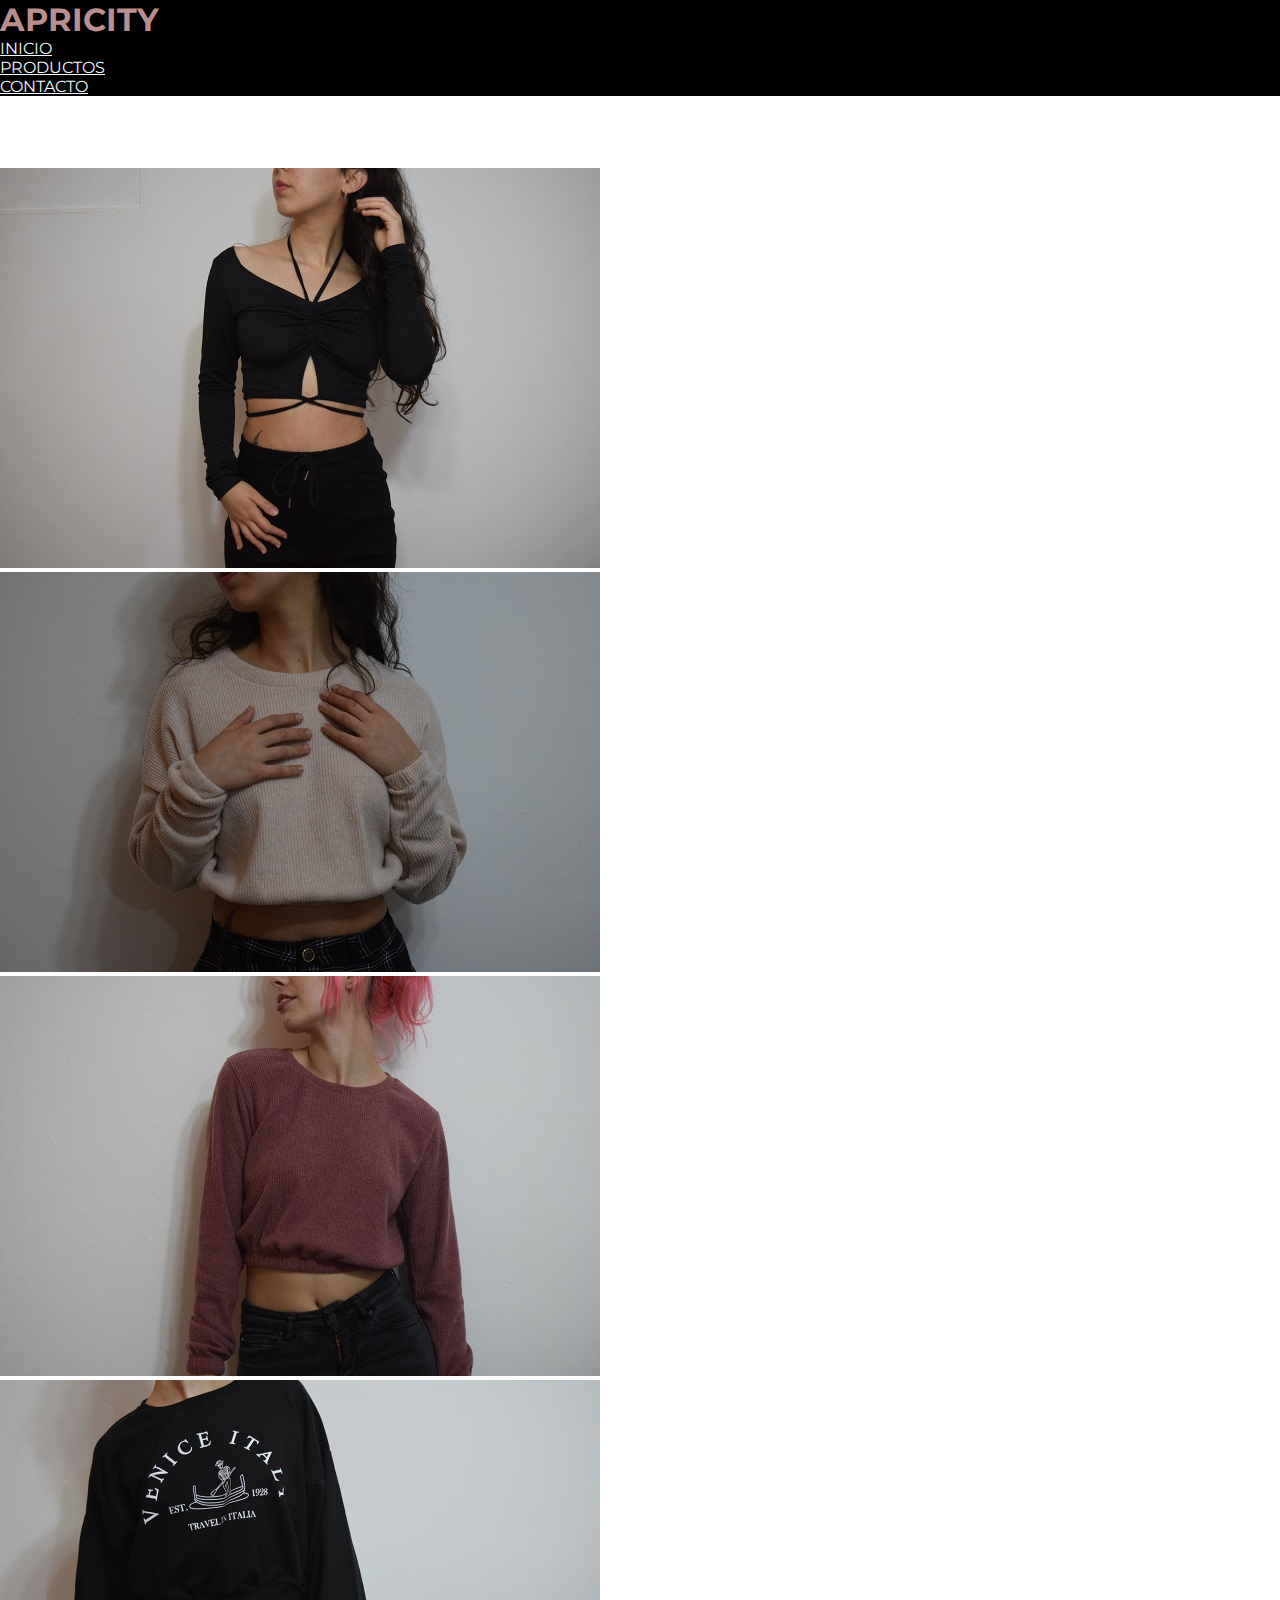
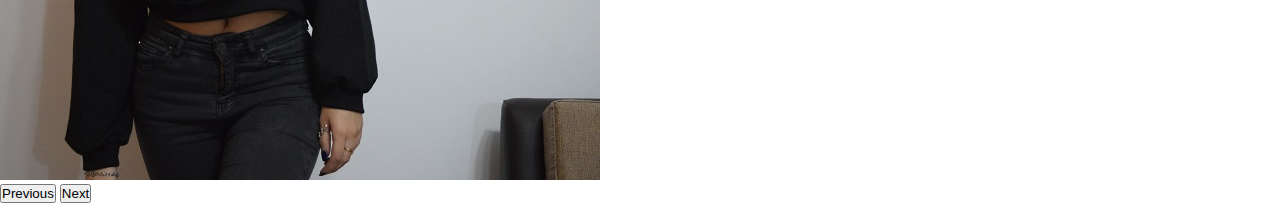
==== pages/productos.html @ 388b4f51 "header y carousel a la 2º pag" ====
<!DOCTYPE html>
<html lang="es">
<head>
    <meta charset="UTF-8">
    <meta http-equiv="X-UA-Compatible" content="IE=edge">
    <meta name="viewport" content="width=device-width, initial-scale=1.0">
    <link rel="stylesheet" href="https://cdnjs.cloudflare.com/ajax/libs/font-awesome/6.1.1/css/all.min.css" integrity="sha512-KfkfwYDsLkIlwQp6LFnl8zNdLGxu9YAA1QvwINks4PhcElQSvqcyVLLD9aMhXd13uQjoXtEKNosOWaZqXgel0g==" crossorigin="anonymous" referrerpolicy="no-referrer" />
    <link rel="stylesheet" href="https://cdn.jsdelivr.net/npm/bootstrap@4.6.2/dist/css/bootstrap.min.css" integrity="sha384-xOolHFLEh07PJGoPkLv1IbcEPTNtaed2xpHsD9ESMhqIYd0nLMwNLD69Npy4HI+N" crossorigin="anonymous">
    <link rel="stylesheet" href="../css/estilos.css">
    <title>APRICITY</title>
</head>
<body>
    <!-- HEADER INICIO -->
    <header>
        <div class="text-center">
            <h1>APRICITY</h1>
            <nav class="navbar navbar-expand justify-content-center">
                <ul class="navbar-nav">
                    <li class="nav-item">
                    <a class="nav-link" href="../index.html">INICIO</a>
                    </li>
                    <li class="nav-item">
                    <a class="nav-link" href="#">PRODUCTOS</a>
                    </li>
                    <li class="nav-item">
                    <a class="nav-link" href="#">CONTACTO</a>
                    </li>
                </ul>
            </nav>
        </div>
    </header>
    <!-- HEADER FIN -->

    <!-- CAROUSEL INICIO -->
    <div id="carouselExampleIndicators" class="carousel slide" data-ride="carousel">
        <ol class="carousel-indicators">
            <li data-target="#carouselExampleIndicators" data-slide-to="0" class="active"></li>
            <li data-target="#carouselExampleIndicators" data-slide-to="1"></li>
            <li data-target="#carouselExampleIndicators" data-slide-to="2"></li>
            <li data-target="#carouselExampleIndicators" data-slide-to="3"></li>
        </ol>
        <div class="carousel-inner text-center">
            <div class="carousel-item active">
                <img src="../images/DSC_0075.JPG" class="img-fluid" alt="">
            </div>
            <div class="carousel-item">
                <img src="../images/DSC_0144.JPG" class="img-fluid" alt="">
            </div>
            <div class="carousel-item">
                <img src="../images/DSC_0160.JPG" class="img-fluid" alt="">
            </div>
            <div class="carousel-item">
                <img src="../images/DSC_0167.JPG" class="img-fluid" alt="">
            </div>
        </div>
        <button class="carousel-control-prev" type="button" data-target="#carouselExampleIndicators" data-slide="prev">
            <span class="carousel-control-prev-icon" aria-hidden="true"></span>
            <span class="sr-only">Previous</span>
        </button>
        <button class="carousel-control-next" type="button" data-target="#carouselExampleIndicators" data-slide="next">
            <span class="carousel-control-next-icon" aria-hidden="true"></span>
            <span class="sr-only">Next</span>
        </button>
    </div>
    <!-- CAROUSEL FIN -->

    <script src="https://cdn.jsdelivr.net/npm/jquery@3.5.1/dist/jquery.slim.min.js" integrity="sha384-DfXdz2htPH0lsSSs5nCTpuj/zy4C+OGpamoFVy38MVBnE+IbbVYUew+OrCXaRkfj" crossorigin="anonymous"></script>
    <script src="https://cdn.jsdelivr.net/npm/bootstrap@4.6.2/dist/js/bootstrap.bundle.min.js" integrity="sha384-Fy6S3B9q64WdZWQUiU+q4/2Lc9npb8tCaSX9FK7E8HnRr0Jz8D6OP9dO5Vg3Q9ct" crossorigin="anonymous"></script>
</body>
---- css/estilos.css ----
@import url('https://fonts.googleapis.com/css2?family=Montserrat:wght@300&display=swap');

/* font-family: 'Montserrat', sans-serif; */

*{
    padding: 0;
    margin: 0;
    box-sizing: border-box;
}

.text-center {
    background-color: black;
    color: rosybrown;
    font-family: 'Montserrat', sans-serif;
}

.navbar {
    background-color: black;
}

.dropdown-menu {
    background-color: black;
}

.dropdown-item {
    color: white;
}

a {
    color: aliceblue;
}

a:hover {
    color: rosybrown;
}

.carousel-inner {
    background-color: #fff;
}

h2 {
    padding: 20px;
    margin-bottom: 20px;
}

.card {
    font-family: 'Montserrat', sans-serif;
    padding: 15px;
    margin: 20px;
}

.card-group {
    margin-bottom: 50px;
}

del {
    text-decoration: line-through rosybrown;
}

.btn-primary {
    background-color: black;
    border: black solid 2px;
}

.btn-primary:hover {
    background-color: #333;
    color: rosybrown;
    border: #333;
}

footer {
    background-color: black;
    padding: 10px;
}

h6 {
    color: white;
    font-family: 'Montserrat', sans-serif;
}

i {
    color: white;
    margin-bottom: 25px;
}

i:hover {
    color: rosybrown;
}
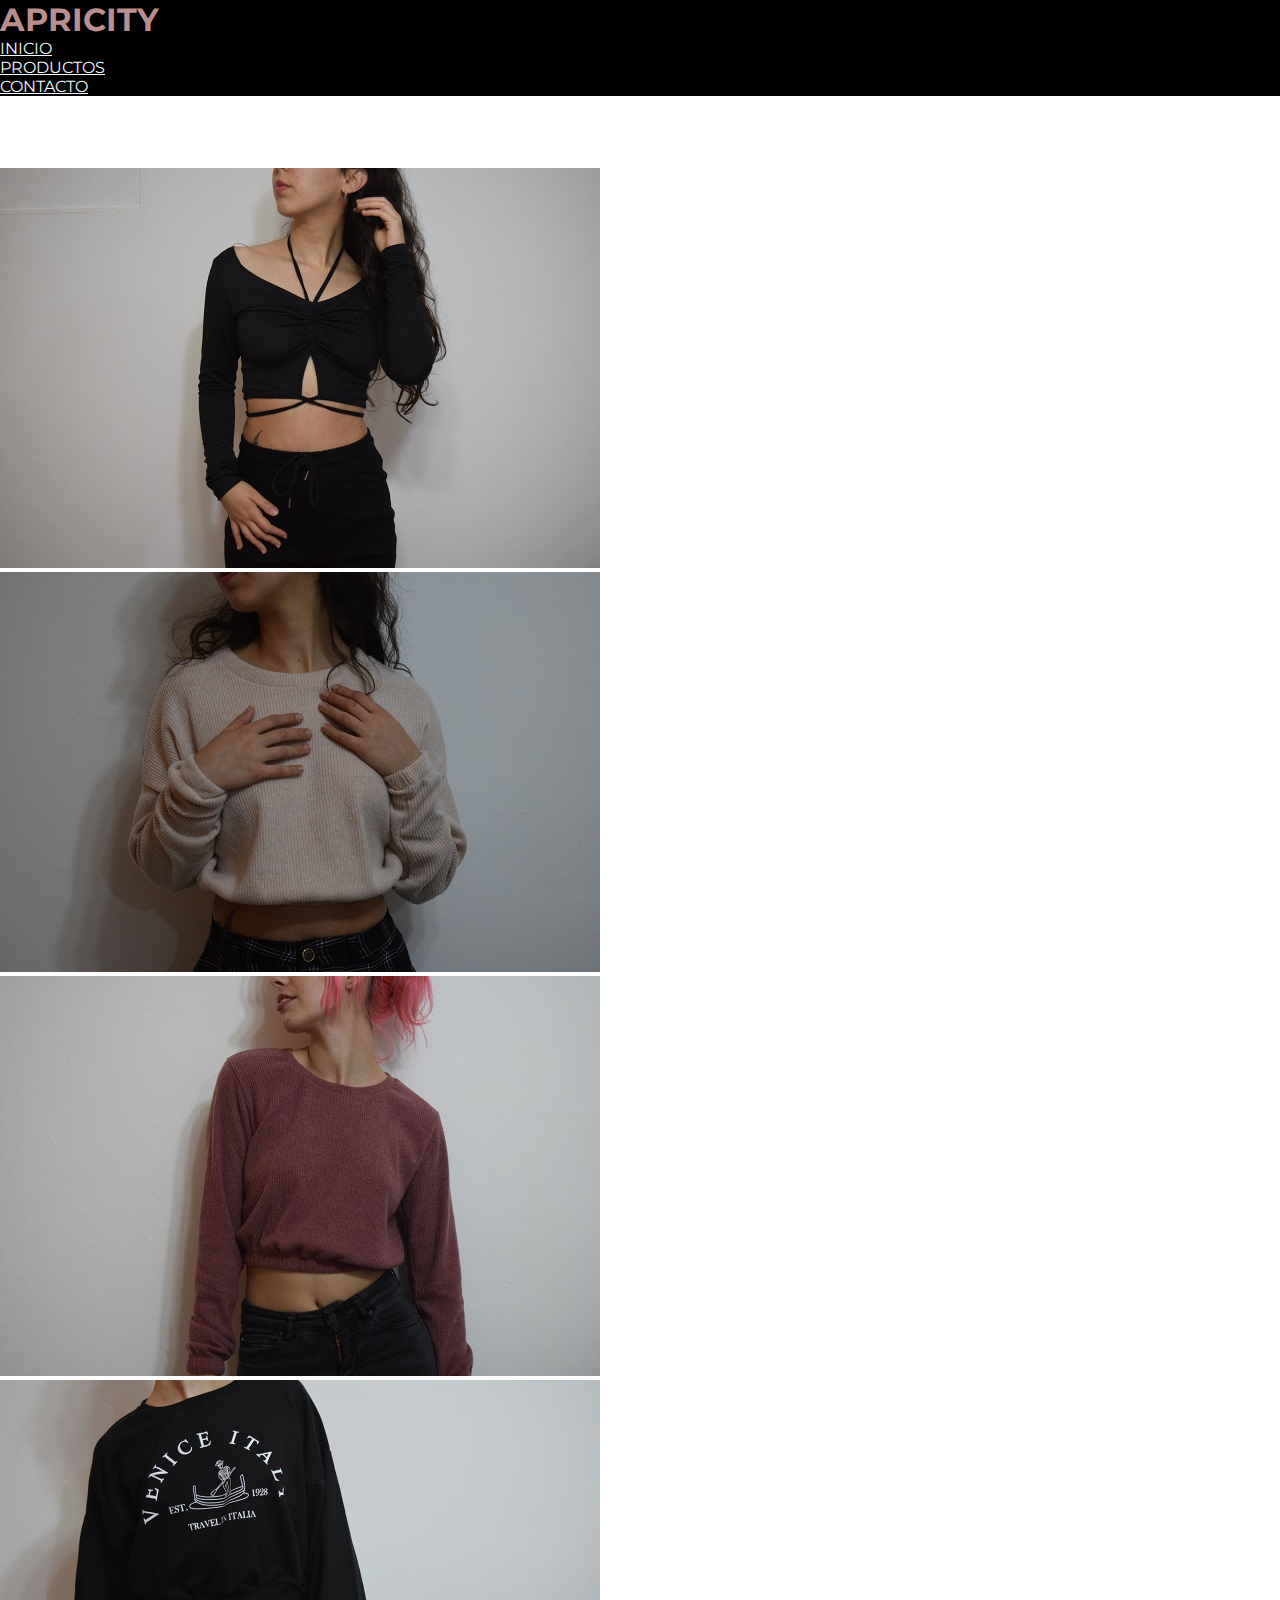
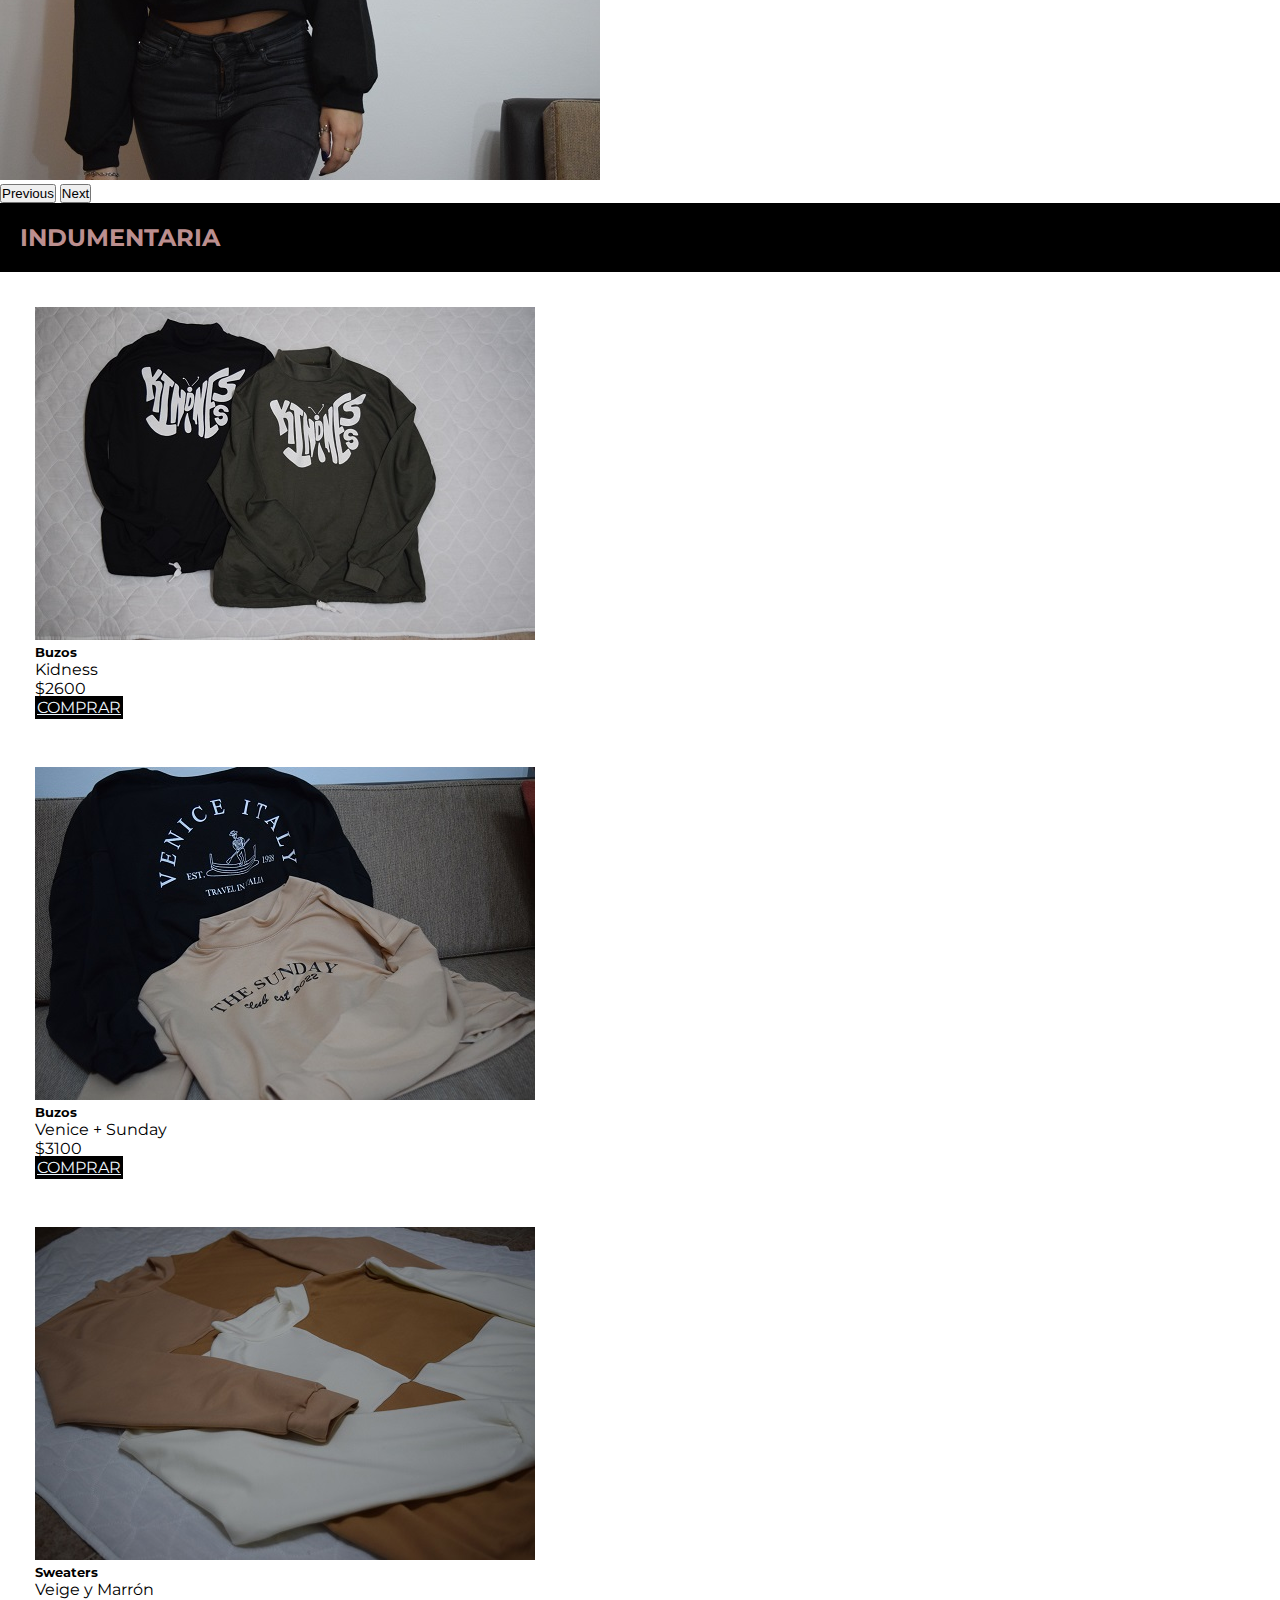
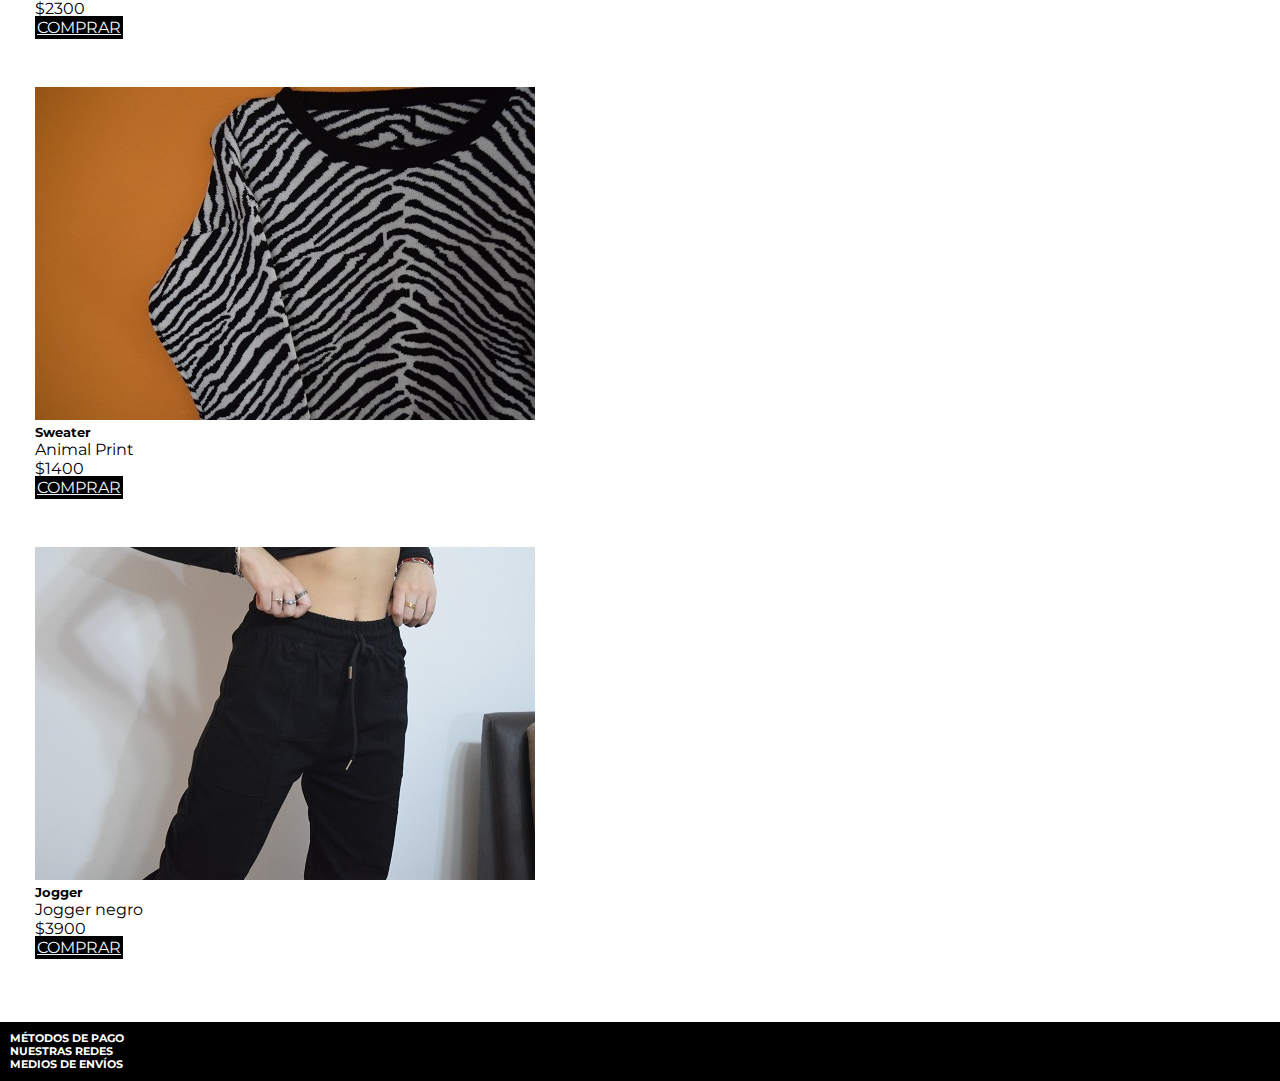
==== commit 99411e3a: "titulo y cards 1º secc" ====
--- a/pages/productos.html
+++ b/pages/productos.html
@@ -1,14 +1,19 @@
 <!DOCTYPE html>
 <html lang="es">
+
 <head>
-    <meta charset="UTF-8">
-    <meta http-equiv="X-UA-Compatible" content="IE=edge">
-    <meta name="viewport" content="width=device-width, initial-scale=1.0">
-    <link rel="stylesheet" href="https://cdnjs.cloudflare.com/ajax/libs/font-awesome/6.1.1/css/all.min.css" integrity="sha512-KfkfwYDsLkIlwQp6LFnl8zNdLGxu9YAA1QvwINks4PhcElQSvqcyVLLD9aMhXd13uQjoXtEKNosOWaZqXgel0g==" crossorigin="anonymous" referrerpolicy="no-referrer" />
-    <link rel="stylesheet" href="https://cdn.jsdelivr.net/npm/bootstrap@4.6.2/dist/css/bootstrap.min.css" integrity="sha384-xOolHFLEh07PJGoPkLv1IbcEPTNtaed2xpHsD9ESMhqIYd0nLMwNLD69Npy4HI+N" crossorigin="anonymous">
-    <link rel="stylesheet" href="../css/estilos.css">
+    <meta charset="UTF-8" />
+    <meta http-equiv="X-UA-Compatible" content="IE=edge" />
+    <meta name="viewport" content="width=device-width, initial-scale=1.0" />
+    <link rel="stylesheet" href="https://cdnjs.cloudflare.com/ajax/libs/font-awesome/6.1.1/css/all.min.css"
+        integrity="sha512-KfkfwYDsLkIlwQp6LFnl8zNdLGxu9YAA1QvwINks4PhcElQSvqcyVLLD9aMhXd13uQjoXtEKNosOWaZqXgel0g=="
+        crossorigin="anonymous" referrerpolicy="no-referrer" />
+    <link rel="stylesheet" href="https://cdn.jsdelivr.net/npm/bootstrap@4.6.2/dist/css/bootstrap.min.css"
+        integrity="sha384-xOolHFLEh07PJGoPkLv1IbcEPTNtaed2xpHsD9ESMhqIYd0nLMwNLD69Npy4HI+N" crossorigin="anonymous" />
+    <link rel="stylesheet" href="../css/estilos.css" />
     <title>APRICITY</title>
 </head>
+
 <body>
     <!-- HEADER INICIO -->
     <header>
@@ -17,13 +22,13 @@
             <nav class="navbar navbar-expand justify-content-center">
                 <ul class="navbar-nav">
                     <li class="nav-item">
-                    <a class="nav-link" href="../index.html">INICIO</a>
+                        <a class="nav-link" href="../index.html">INICIO</a>
                     </li>
                     <li class="nav-item">
-                    <a class="nav-link" href="#">PRODUCTOS</a>
+                        <a class="nav-link" href="#">PRODUCTOS</a>
                     </li>
                     <li class="nav-item">
-                    <a class="nav-link" href="#">CONTACTO</a>
+                        <a class="nav-link" href="#">CONTACTO</a>
                     </li>
                 </ul>
             </nav>
@@ -41,16 +46,16 @@
         </ol>
         <div class="carousel-inner text-center">
             <div class="carousel-item active">
-                <img src="../images/DSC_0075.JPG" class="img-fluid" alt="">
+                <img src="../images/DSC_0075.JPG" class="img-fluid" alt="" />
             </div>
             <div class="carousel-item">
-                <img src="../images/DSC_0144.JPG" class="img-fluid" alt="">
+                <img src="../images/DSC_0144.JPG" class="img-fluid" alt="" />
             </div>
             <div class="carousel-item">
-                <img src="../images/DSC_0160.JPG" class="img-fluid" alt="">
+                <img src="../images/DSC_0160.JPG" class="img-fluid" alt="" />
             </div>
             <div class="carousel-item">
-                <img src="../images/DSC_0167.JPG" class="img-fluid" alt="">
+                <img src="../images/DSC_0167.JPG" class="img-fluid" alt="" />
             </div>
         </div>
         <button class="carousel-control-prev" type="button" data-target="#carouselExampleIndicators" data-slide="prev">
@@ -64,6 +69,102 @@
     </div>
     <!-- CAROUSEL FIN -->
 
-    <script src="https://cdn.jsdelivr.net/npm/jquery@3.5.1/dist/jquery.slim.min.js" integrity="sha384-DfXdz2htPH0lsSSs5nCTpuj/zy4C+OGpamoFVy38MVBnE+IbbVYUew+OrCXaRkfj" crossorigin="anonymous"></script>
-    <script src="https://cdn.jsdelivr.net/npm/bootstrap@4.6.2/dist/js/bootstrap.bundle.min.js" integrity="sha384-Fy6S3B9q64WdZWQUiU+q4/2Lc9npb8tCaSX9FK7E8HnRr0Jz8D6OP9dO5Vg3Q9ct" crossorigin="anonymous"></script>
-</body>+    <!-- TITULO INDUMENTARIA INICIO -->
+    <div class="text-center">
+        <h2>INDUMENTARIA</h2>
+    </div>
+    <!-- TITULO INDUMENTARIA FIN -->
+
+    <!-- CARDS INICIO -->
+    <div class="card-group">
+        <div class="card">
+            <img src="../images/DSC_0032.JPG" class="card-img-top img-fluid" alt="kidness">
+            <div class="card-body">
+                <h5 class="card-title">Buzos</h5>
+                <p class="card-text">Kidness</p>
+                <p class="card-text">$2600</p>
+                <a href="#" class="btn btn-primary">COMPRAR</a>
+            </div>
+        </div>
+        <div class="card">
+            <img src="../images/DSC_0173.JPG" class="card-img-top img-fluid" alt="ItalySunday">
+            <div class="card-body">
+                <h5 class="card-title">Buzos</h5>
+                <p class="card-text">Venice + Sunday</p>
+                <p class="card-text">$3100</p>
+                <a href="#" class="btn btn-primary">COMPRAR</a>
+            </div>
+        </div>
+        <div class="card">
+            <img src="../images/DSC_0001 (3).JPG" class="card-img-top img-fluid" alt="ItalySunday">
+            <div class="card-body">
+                <h5 class="card-title">Sweaters</h5>
+                <p class="card-text">Veige y Marrón</p>
+                <p class="card-text">$2300</p>
+                <a href="#" class="btn btn-primary">COMPRAR</a>
+            </div>
+        </div>
+        <div class="card">
+            <img src="../images/DSC_0001 (1).JPG" class="card-img-top img-fluid" alt="ItalySunday">
+            <div class="card-body">
+                <h5 class="card-title">Sweater</h5>
+                <p class="card-text">Animal Print</p>
+                <p class="card-text">$1400</p>
+                <a href="#" class="btn btn-primary">COMPRAR</a>
+            </div>
+        </div>
+        <div class="card">
+            <img src="../images/DSC_0001 (2).JPG" class="card-img-top img-fluid" alt="ItalySunday">
+            <div class="card-body">
+                <h5 class="card-title">Jogger</h5>
+                <p class="card-text">Jogger negro</p>
+                <p class="card-text">$3900</p>
+                <a href="#" class="btn btn-primary">COMPRAR</a>
+            </div>
+        </div>
+    </div>
+    <!-- CARDS FIN -->
+
+    <!-- FOOTER INICIO -->
+    <footer>
+        <div class="container">
+            <div class="row">
+                <div class="col-sm-9">
+                    <h6>MÉTODOS DE PAGO</h6>
+                    <main>
+                        <i class="fa-brands fa-cc-visa"></i>
+                        <i class="fa-brands fa-cc-mastercard"></i>
+                        <i class="fa-solid fa-credit-card"></i>
+                        <i class="fa-solid fa-money-bill-transfer"></i>
+                        <i class="fa-solid fa-money-bill"></i>
+                    </main>
+                </div>
+                <div class="col-sm-3">
+                    <h6>NUESTRAS REDES</h6>
+                    <main>
+                        <i class="fa-brands fa-instagram"></i>
+                        <i class="fa-brands fa-twitter"></i>
+                        <i class="fa-brands fa-facebook"></i>
+                    </main>
+                </div>
+                <div class="col-sm-12">
+                    <h6>MEDIOS DE ENVÍOS</h6>
+                    <main>
+                        <i class="fa-solid fa-truck"></i>
+                        <i class="fa-solid fa-motorcycle"></i>
+                        <i class="fa-solid fa-shop"></i>
+                    </main>
+                </div>
+            </div>
+        </div>
+    </footer>
+    <!-- FOOTER FIN -->
+
+    <script src="https://cdn.jsdelivr.net/npm/jquery@3.5.1/dist/jquery.slim.min.js"
+        integrity="sha384-DfXdz2htPH0lsSSs5nCTpuj/zy4C+OGpamoFVy38MVBnE+IbbVYUew+OrCXaRkfj"
+        crossorigin="anonymous"></script>
+    <script src="https://cdn.jsdelivr.net/npm/bootstrap@4.6.2/dist/js/bootstrap.bundle.min.js"
+        integrity="sha384-Fy6S3B9q64WdZWQUiU+q4/2Lc9npb8tCaSX9FK7E8HnRr0Jz8D6OP9dO5Vg3Q9ct"
+        crossorigin="anonymous"></script>
+</body>
+</html>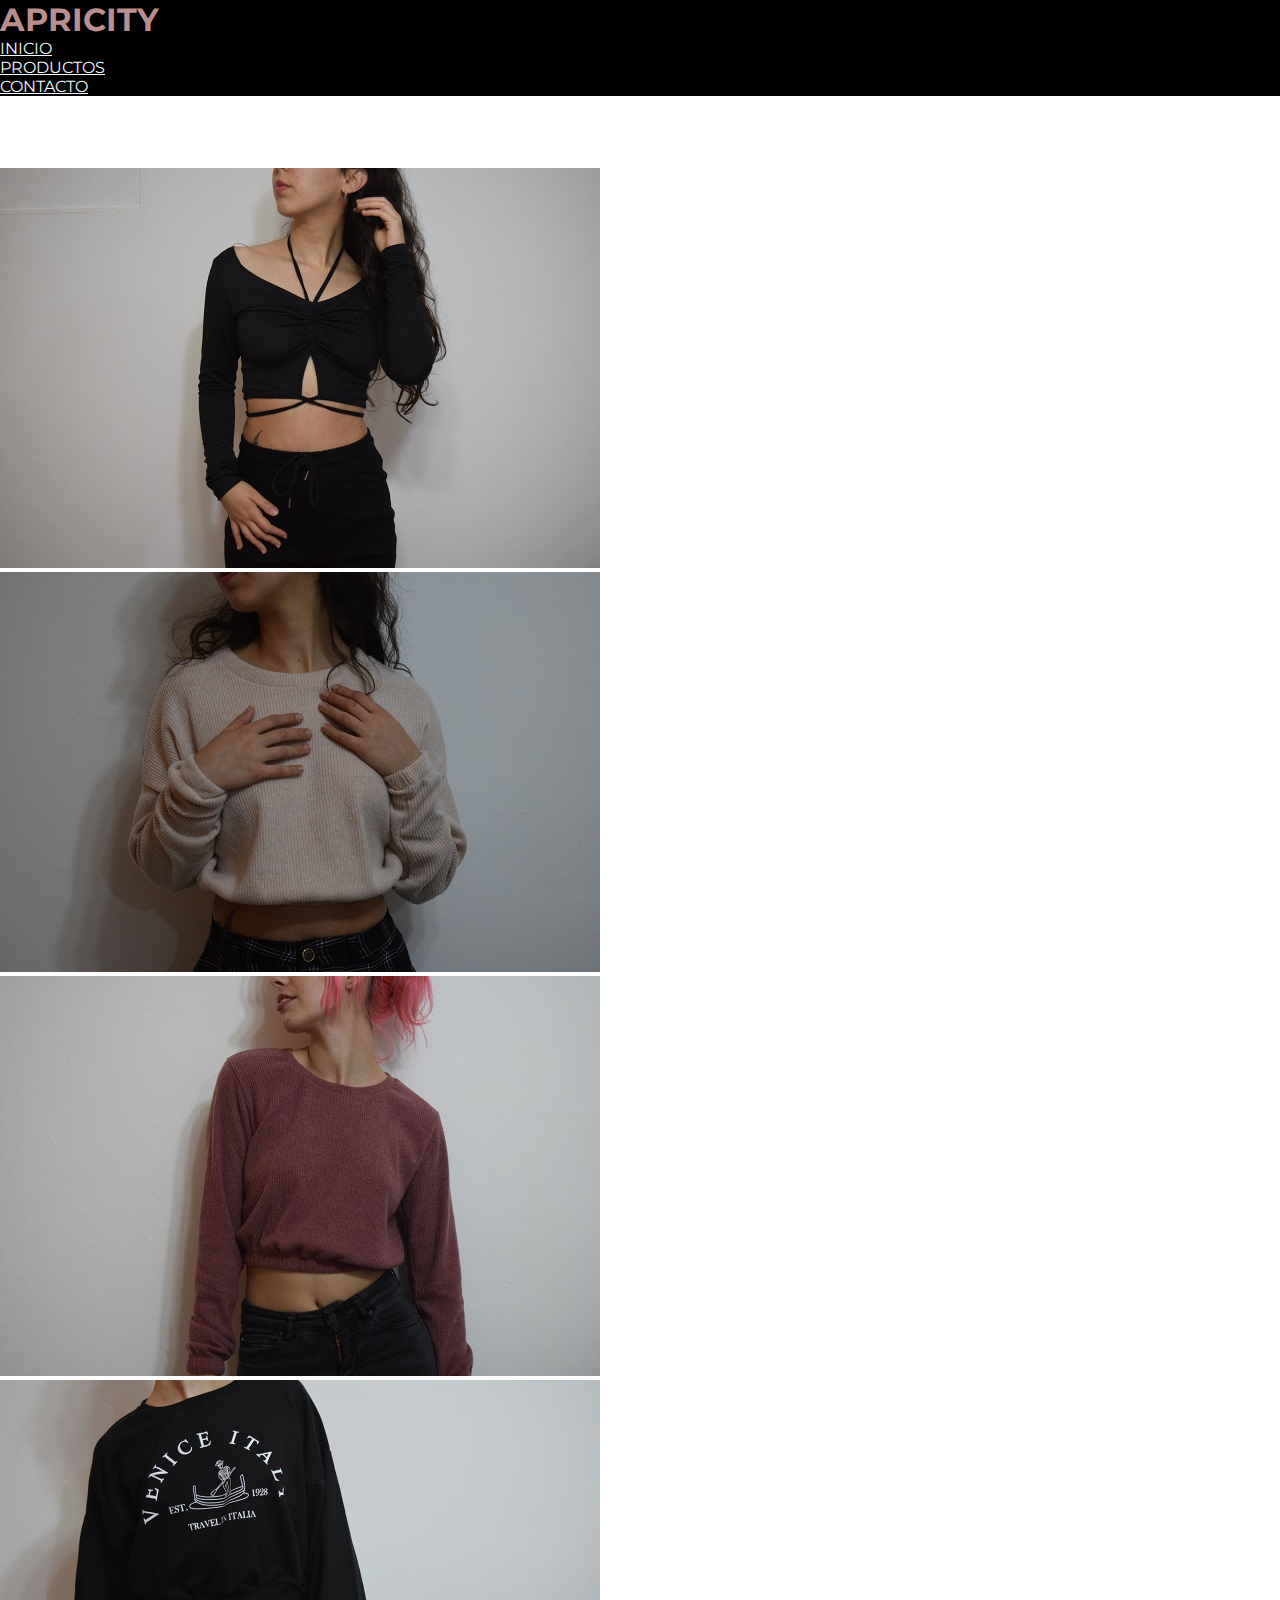
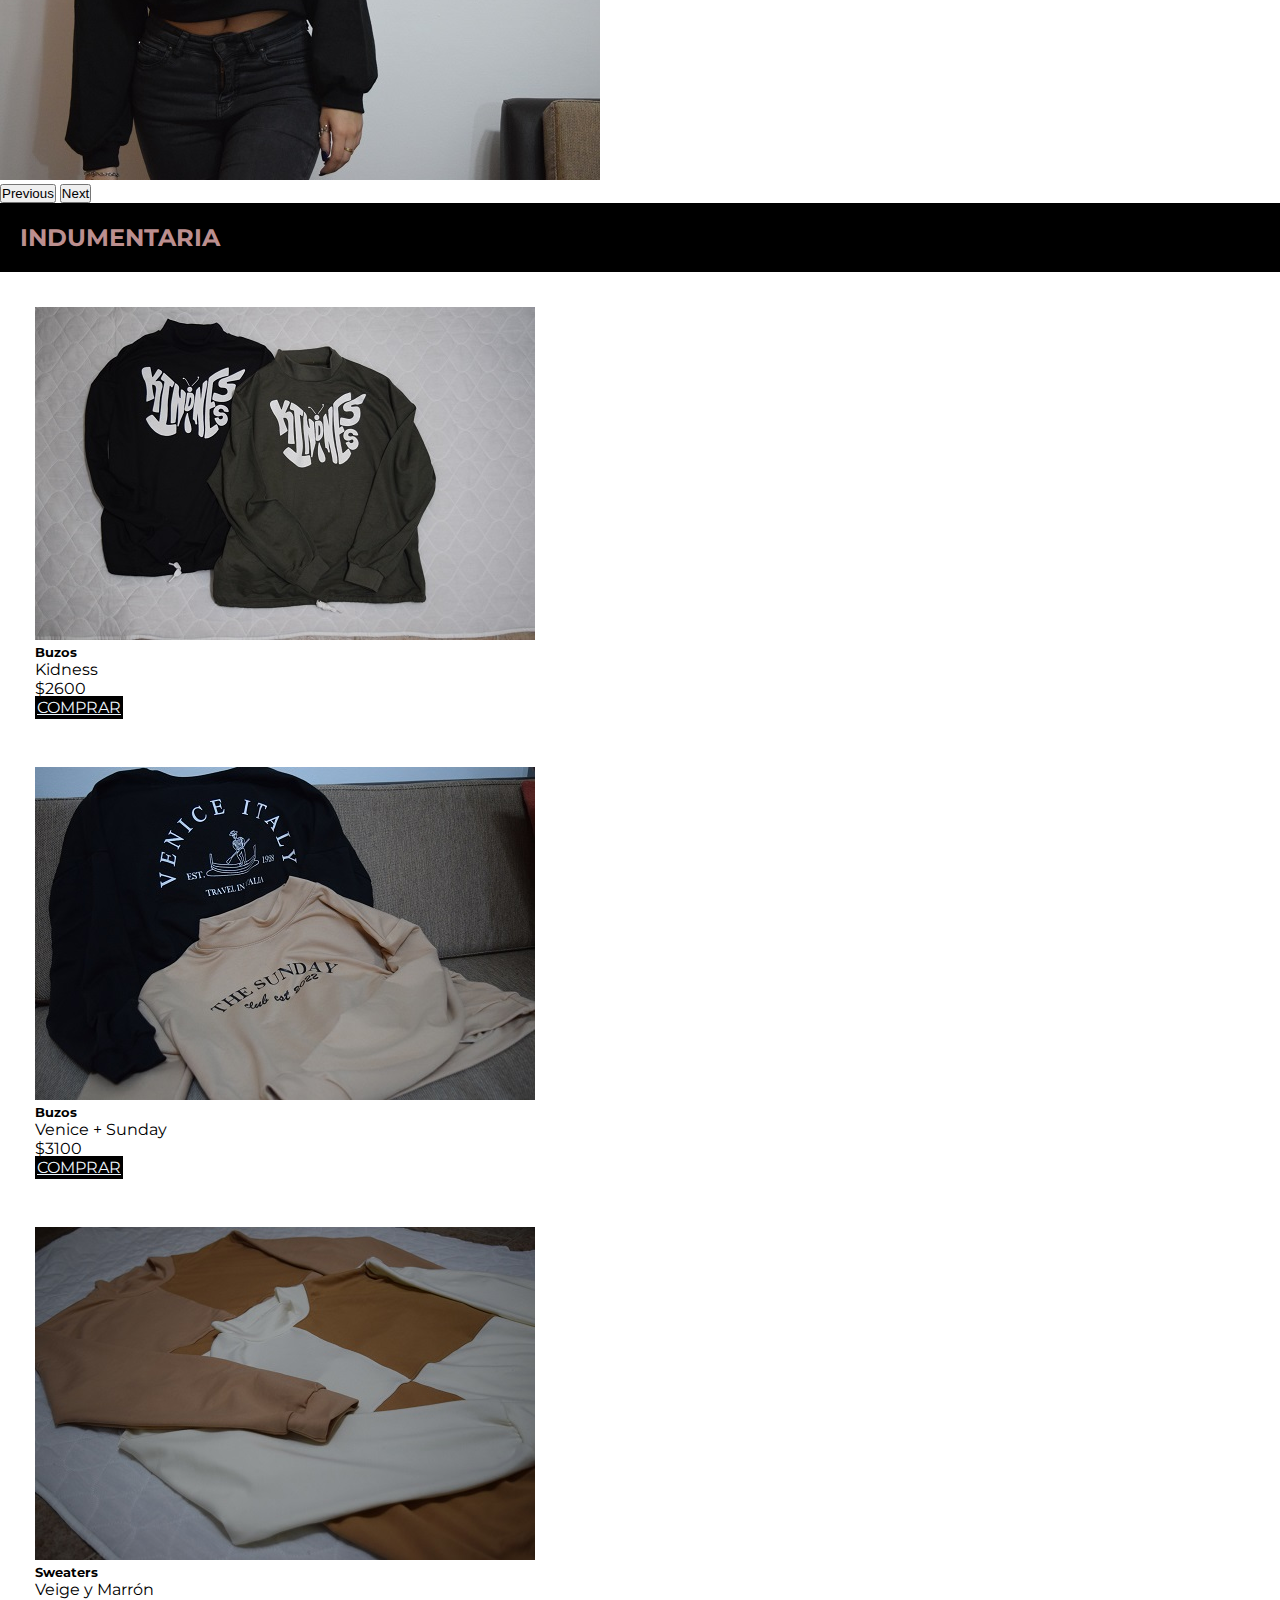
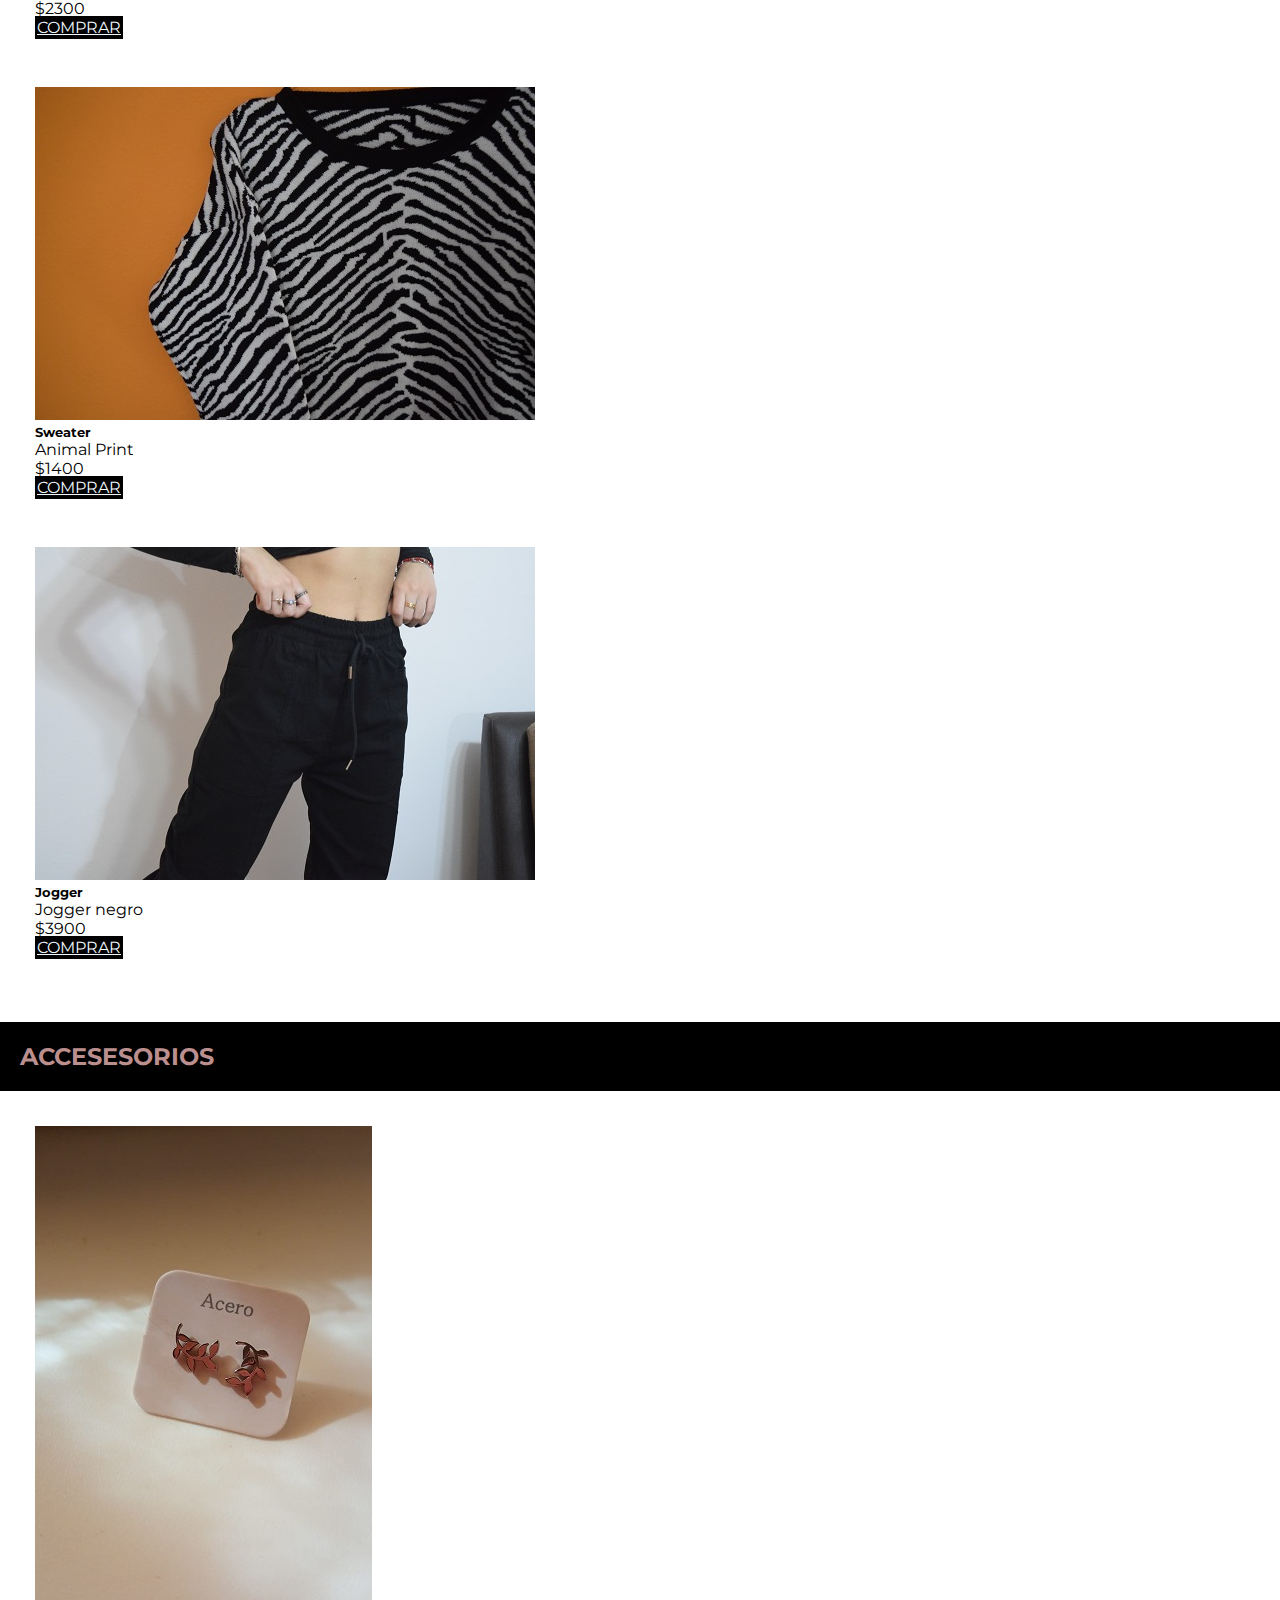
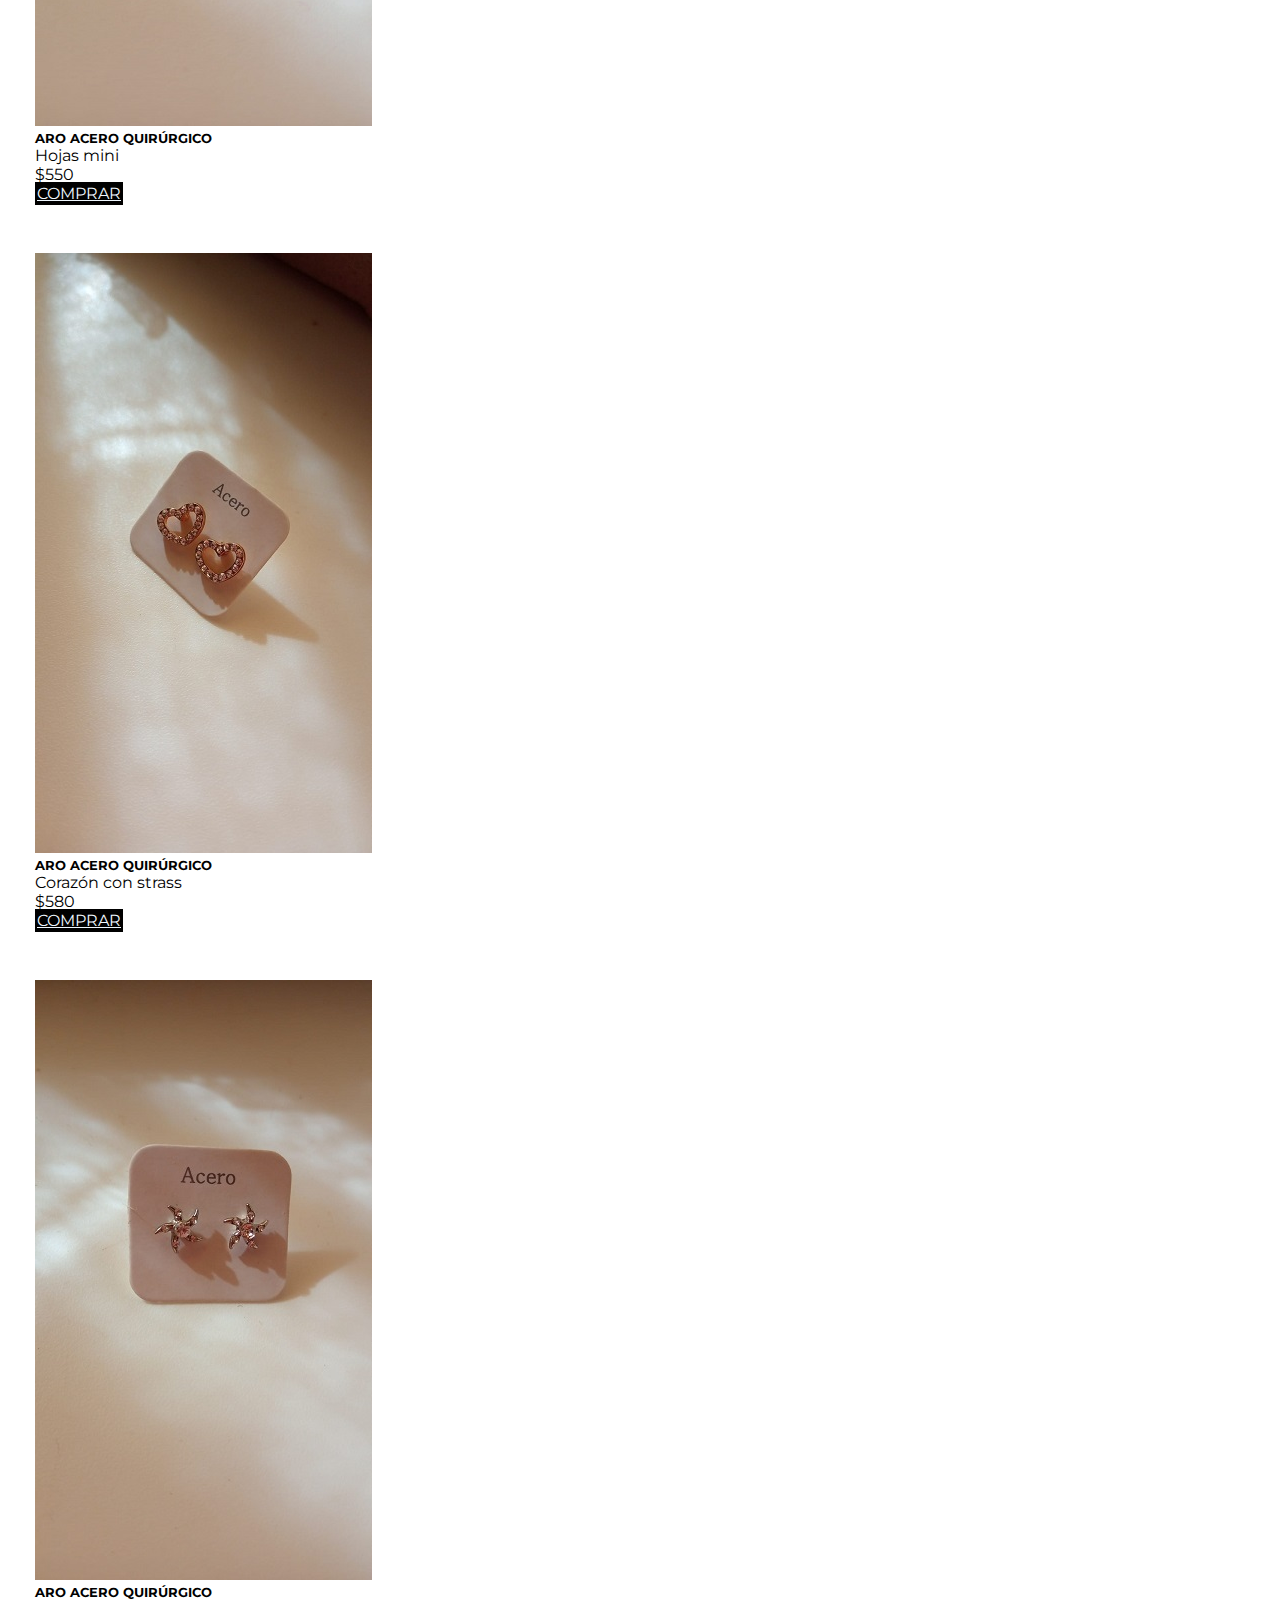
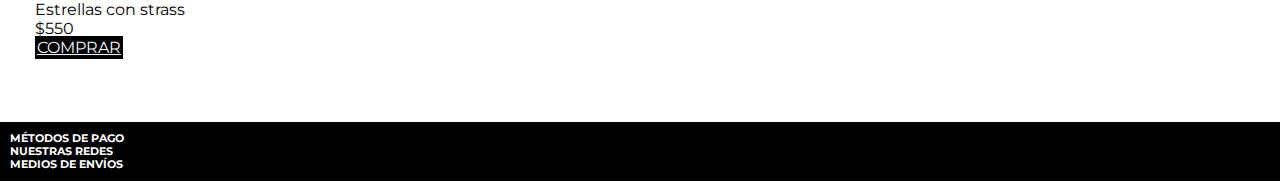
==== commit 9c7f754c: "titulo y cards 2º secc" ====
--- a/pages/productos.html
+++ b/pages/productos.html
@@ -75,7 +75,7 @@
     </div>
     <!-- TITULO INDUMENTARIA FIN -->
 
-    <!-- CARDS INICIO -->
+    <!-- CARDS INDUMENTARIA INICIO -->
     <div class="card-group">
         <div class="card">
             <img src="../images/DSC_0032.JPG" class="card-img-top img-fluid" alt="kidness">
@@ -123,7 +123,45 @@
             </div>
         </div>
     </div>
-    <!-- CARDS FIN -->
+    <!-- CARDS INDUMENTARIA FIN -->
+
+    <!-- TITULO ACCESORIOS INICIO-->
+    <div class="text-center">
+        <h2>ACCESESORIOS</h2>
+    </div>
+    <!-- TITULO ACCESORIOS FIN -->
+
+    <!-- CARDS ACCESORIOS INICIO -->
+    <div class="card-group">
+        <div class="card">
+            <img src="../images/accesorios (1).jpeg" class="card-img-top img-fluid" alt="aro hojas">
+            <div class="card-body">
+                <h5 class="card-title">ARO ACERO QUIRÚRGICO</h5>
+                <p class="card-text">Hojas mini</p>
+                <p class="card-text">$550</p>
+                <a href="#" class="btn btn-primary">COMPRAR</a>
+            </div>
+        </div>
+        <div class="card">
+            <img src="../images/accesorios (2).jpeg" class="card-img-top img-fluid" alt="aro corazón">
+            <div class="card-body">
+                <h5 class="card-title">ARO ACERO QUIRÚRGICO</h5>
+                <p class="card-text">Corazón con strass</p>
+                <p class="card-text">$580</p>
+                <a href="#" class="btn btn-primary">COMPRAR</a>
+            </div>
+        </div>
+        <div class="card">
+            <img src="../images/accesorios (3).jpeg" class="card-img-top img-fluid" alt="aro estrellas">
+            <div class="card-body">
+                <h5 class="card-title">ARO ACERO QUIRÚRGICO</h5>
+                <p class="card-text">Estrellas con strass</p>
+                <p class="card-text">$550</p>
+                <a href="#" class="btn btn-primary">COMPRAR</a>
+            </div>
+        </div>
+    </div>
+    <!-- CARDS ACCESORIOS FIN -->
 
     <!-- FOOTER INICIO -->
     <footer>
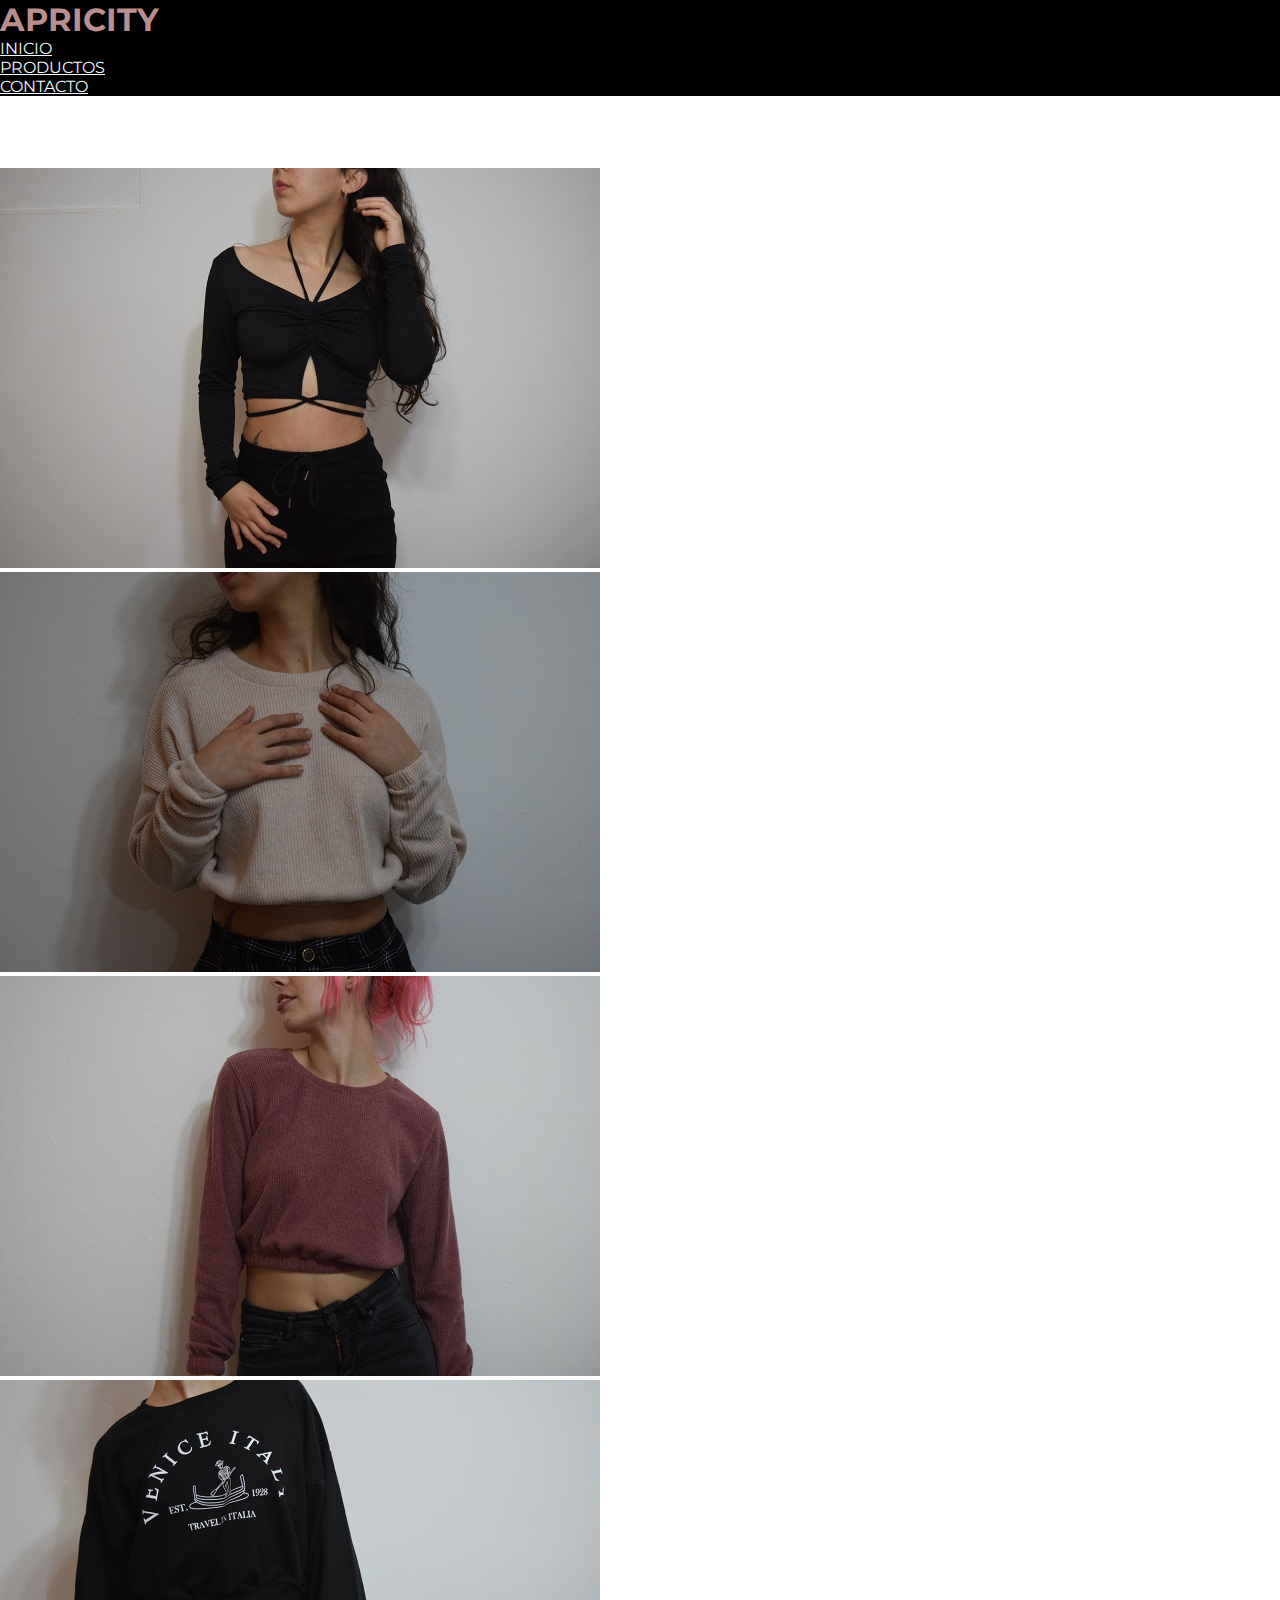
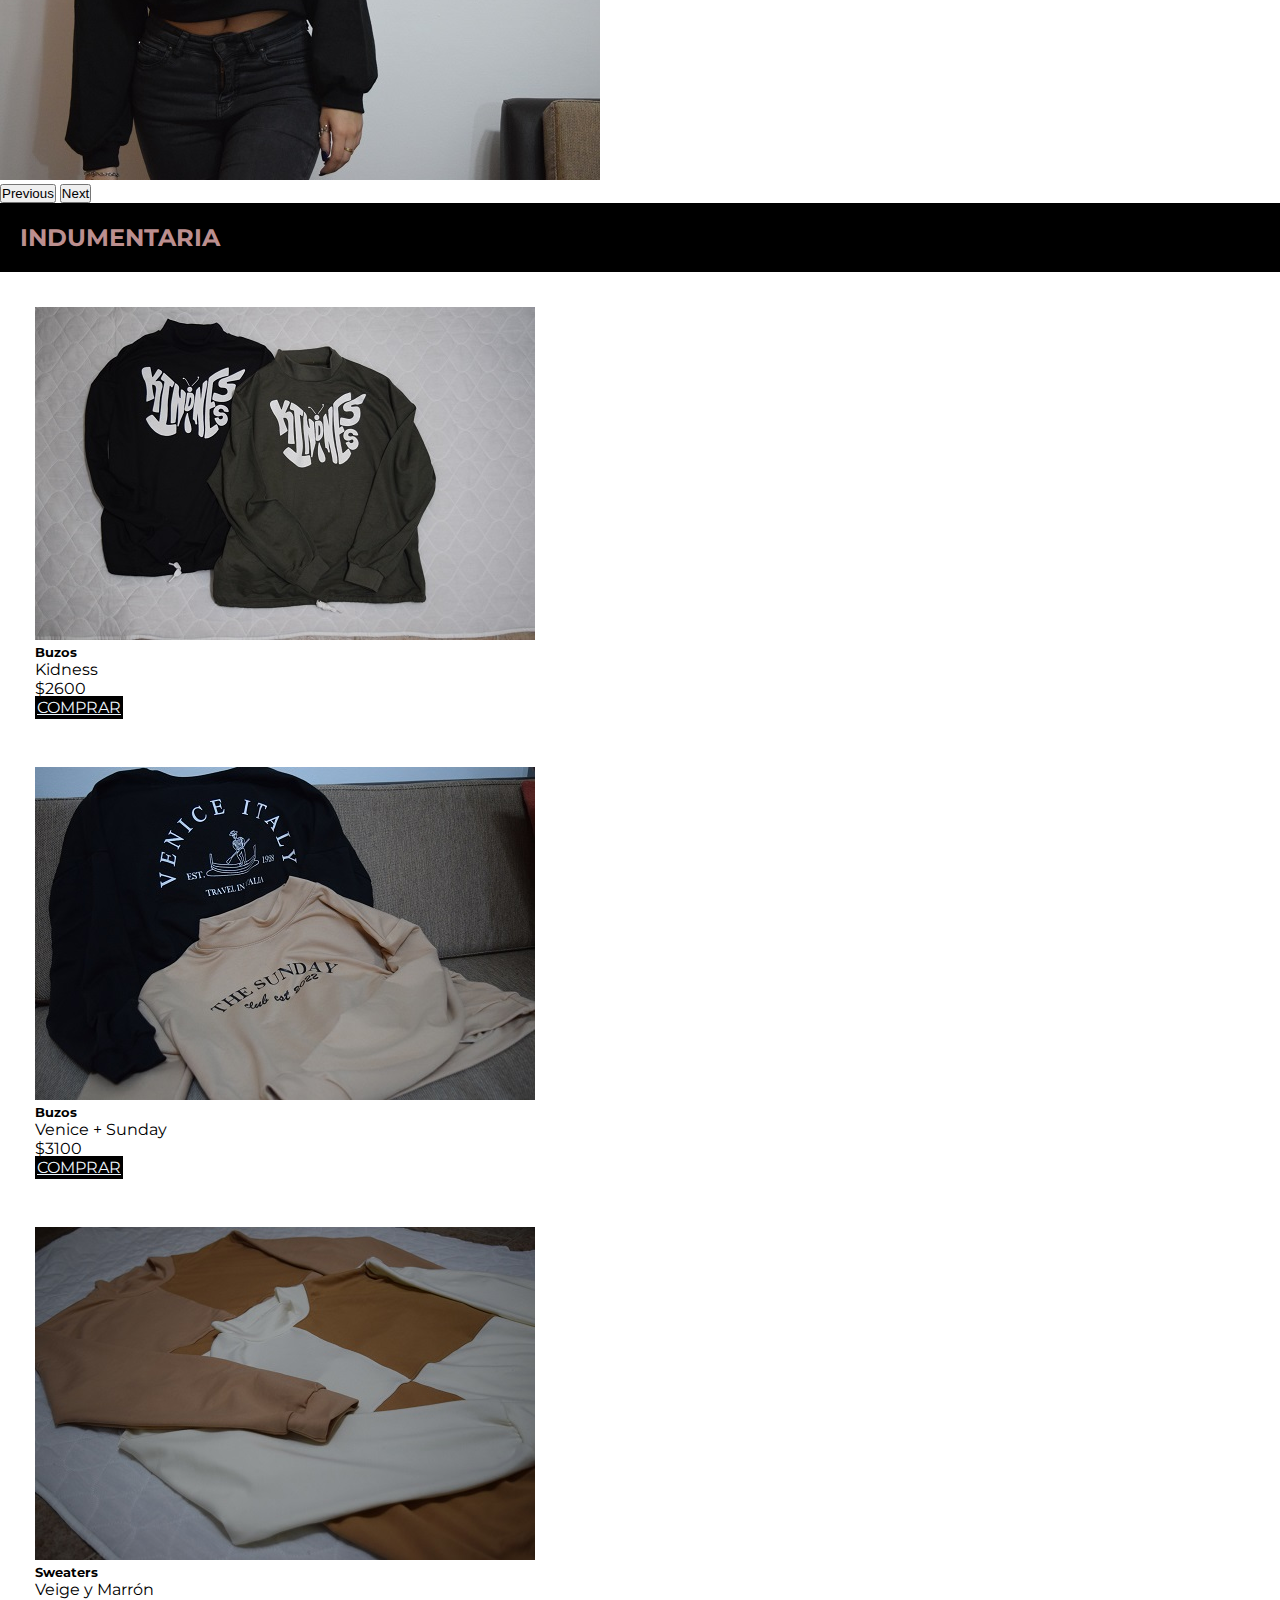
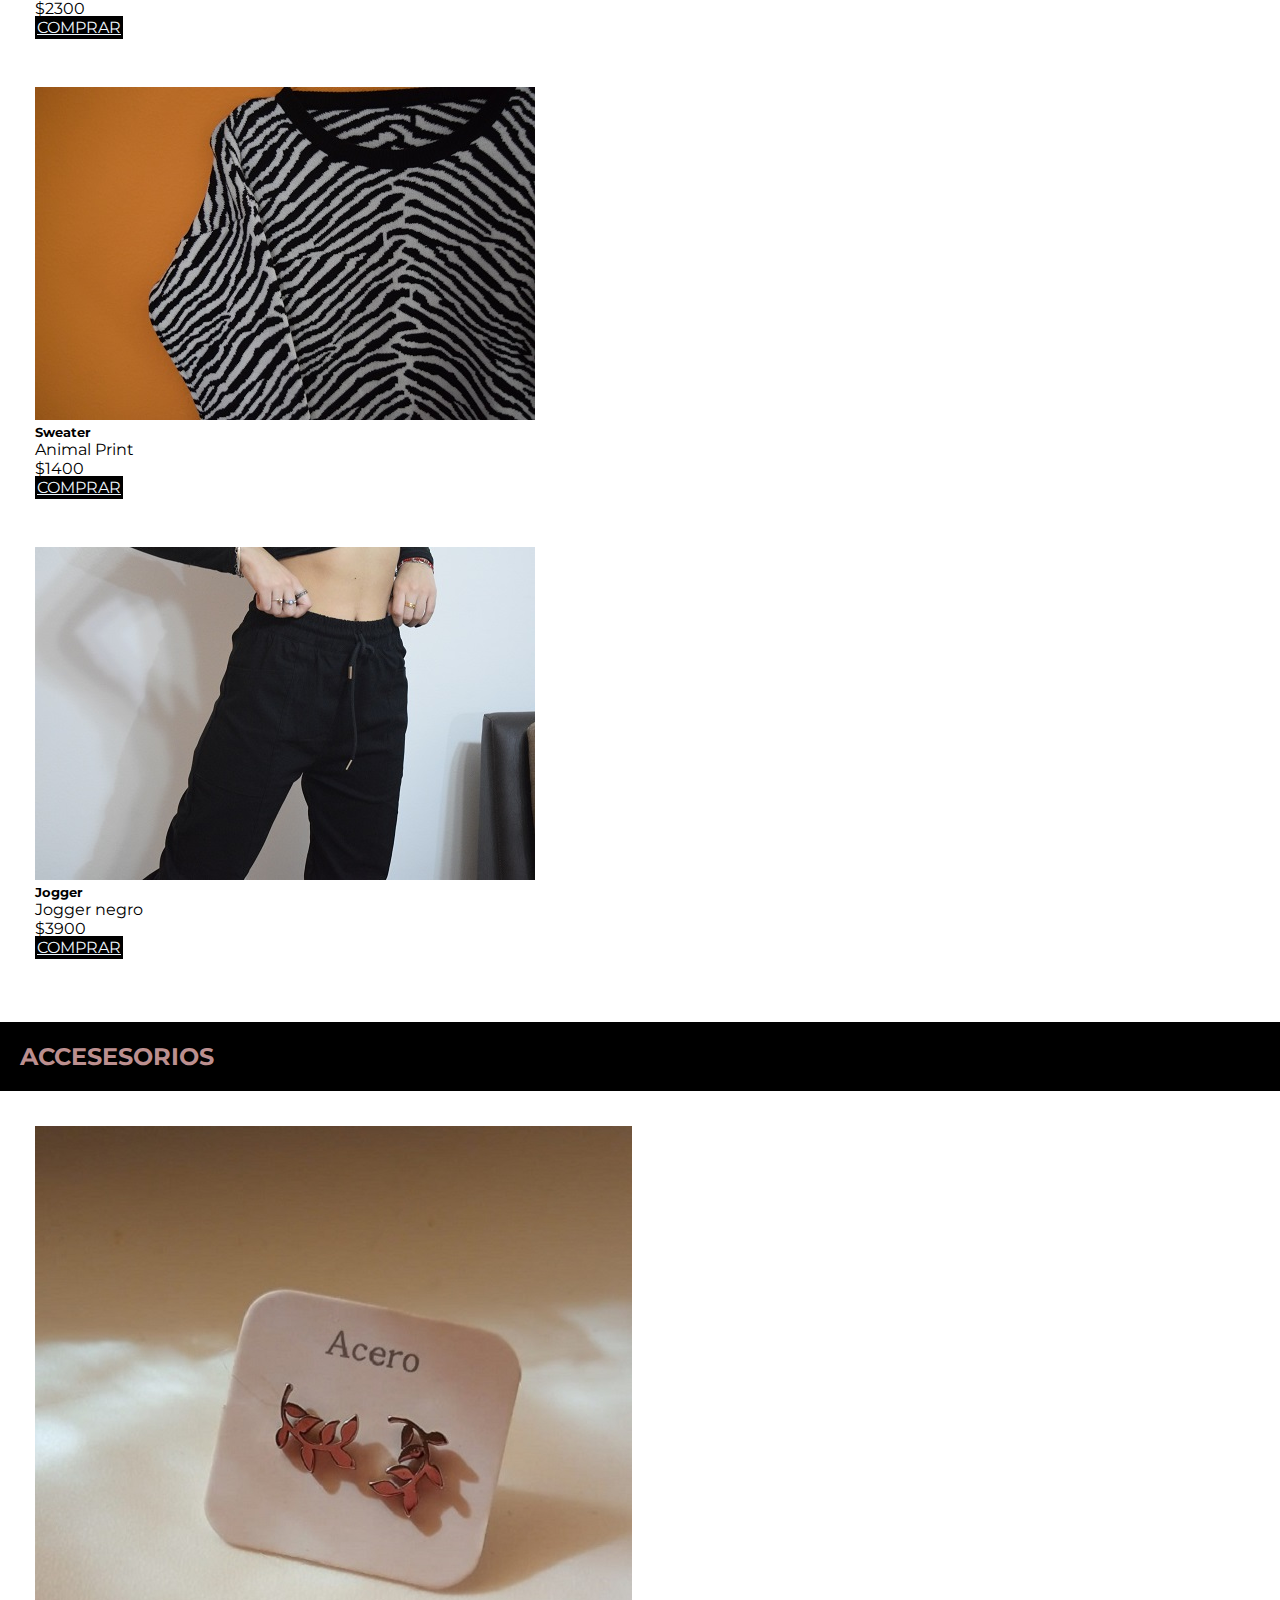
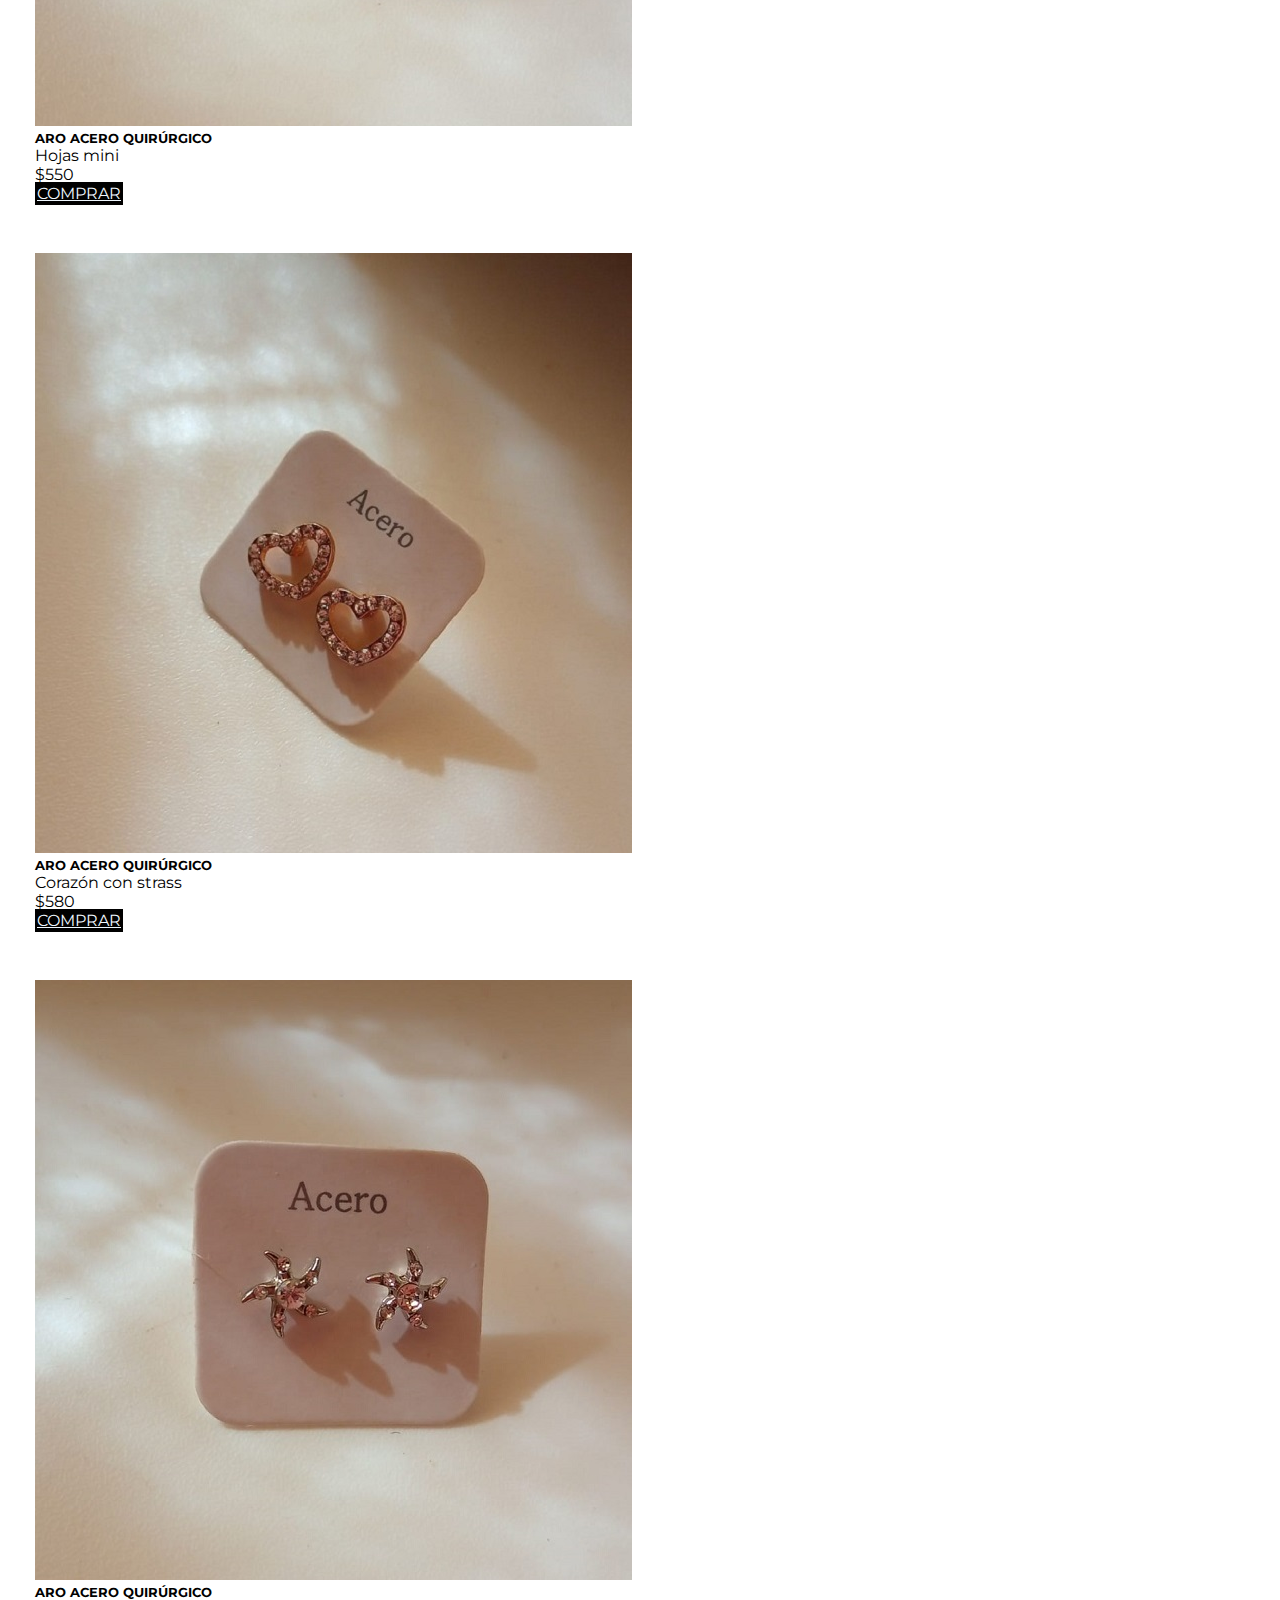
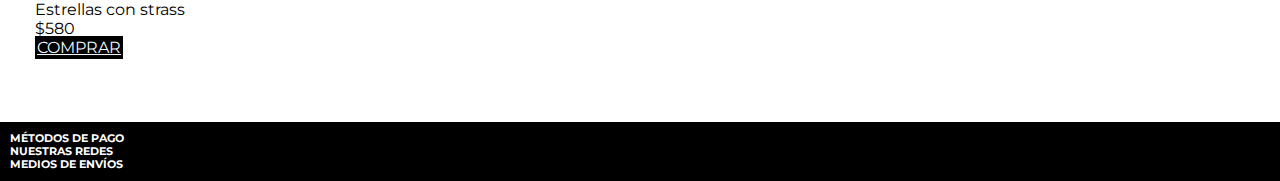
==== commit 037b1289: "retoque las cards de la 2º secc" ====
--- a/pages/productos.html
+++ b/pages/productos.html
@@ -156,7 +156,7 @@
             <div class="card-body">
                 <h5 class="card-title">ARO ACERO QUIRÚRGICO</h5>
                 <p class="card-text">Estrellas con strass</p>
-                <p class="card-text">$550</p>
+                <p class="card-text">$580</p>
                 <a href="#" class="btn btn-primary">COMPRAR</a>
             </div>
         </div>
